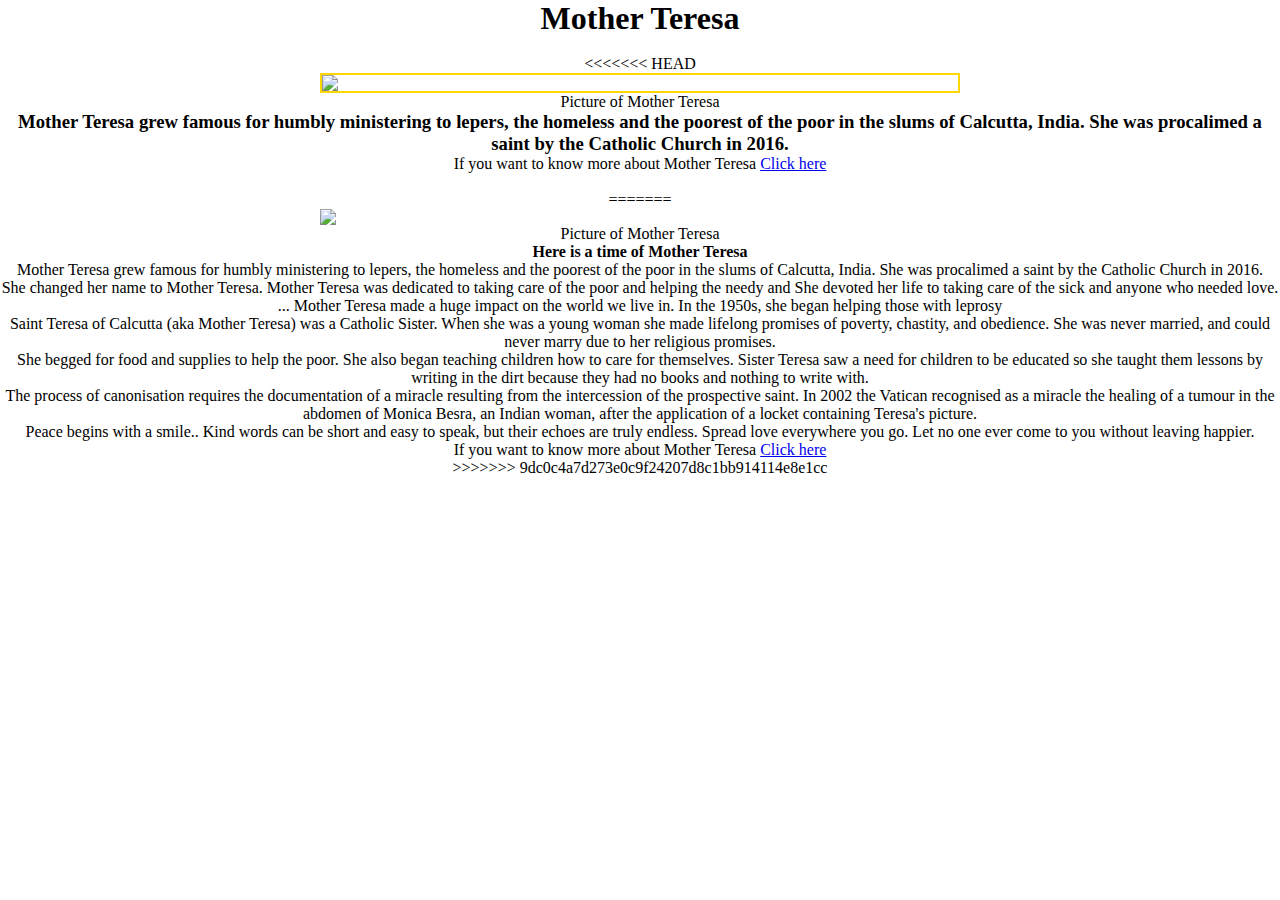
==== fcc-test-suite-template-master/css/main.html @ eacc97d2 "Css edits" ====
<!DOCTYPE html>
<html lang="en">
  <head>
    <meta charset="UTF-8" />
    <meta name="viewport" content="width=device-width, initial-scale=1.0" />
    <h1 id="title">Mother Teresa</h1>
    <link rel="stylesheet" type="text/css" href="style.css" />
  </head>
  <body>
    <section id="main">
<<<<<<< HEAD
      <div id="img-div">
        <figure>
          <img
            class="thin-gold-border"
            src="https://upload.wikimedia.org/wikipedia/commons/8/8e/MotherTeresa_090.jpg"
            id="image"
          />
          <figcaption id="img-caption">Picture of Mother Teresa</figcaption>
        </figure>
      </div>
      <div id="tribute-info">
        <h3>
          Mother Teresa grew famous for humbly ministering to lepers, the
          homeless and the poorest of the poor in the slums of Calcutta, India.
          She was procalimed a saint by the Catholic Church in 2016.
        </h3>
        <p>
          If you want to know more about Mother Teresa
          <a
            id="tribute-link"
            href="https://en.wikipedia.org/wiki/Mother_Teresa"
            target="_blank"
            >Click here</a
          >
        </p>
      </div>
    </section>
  </body>
=======
        <div id="img-div">
            <figure>
            <img src="https://upload.wikimedia.org/wikipedia/commons/8/8e/MotherTeresa_090.jpg" id="image"/>
        <figcaption id="img-caption">Picture of Mother Teresa</figcaption>
    </figure>
</div>
<div id= "tribute-info">
    <h4>Here is a time of Mother Teresa</h4>
        <ul>
            <li>Mother Teresa grew famous for humbly ministering to lepers, the homeless and the poorest of the poor in the slums of Calcutta, India. She was procalimed a saint by the Catholic Church in 2016.</li>
            <li>She changed her name to Mother Teresa. Mother Teresa was dedicated to taking care of the poor and helping the needy and She devoted her life to taking care of the sick and anyone who needed love. ... Mother Teresa made a huge impact on the world we live in. In the 1950s, she began helping those with leprosy</li>
            <li>Saint Teresa of Calcutta (aka Mother Teresa) was a Catholic Sister. When she was a young woman she made lifelong promises of poverty, chastity, and obedience. She was never married, and could never marry due to her religious promises.</li>
            <li>She begged for food and supplies to help the poor. She also began teaching children how to care for themselves. Sister Teresa saw a need for children to be educated so she taught them lessons by writing in the dirt because they had no books and nothing to write with.</li>
            <li>The process of canonisation requires the documentation of a miracle resulting from the intercession of the prospective saint. In 2002 the Vatican recognised as a miracle the healing of a tumour in the abdomen of Monica Besra, an Indian woman, after the application of a locket containing Teresa's picture.</li>
        </ul>
        <blockquote>
            Peace begins with a smile..
            Kind words can be short and easy to speak, but their echoes are truly endless.
            Spread love everywhere you go. Let no one ever come to you without leaving happier.

        </blockquote>
    <p>If you want to know more about Mother Teresa <a id="tribute-link" href="https://en.wikipedia.org/wiki/Mother_Teresa" target="_blank">Click here</a></p>
</div>
</section>
</body>
>>>>>>> 9dc0c4a7d273e0c9f24207d8c1bb914114e8e1cc

  <script src="https://cdn.freecodecamp.org/testable-projects-fcc/v1/bundle.js"></script>
</html>
---- fcc-test-suite-template-master/css/style.css ----
* {
  margin: 0;
  padding: 0;
  box-sizing: border-box;
  text-align: center;
}
#main {
  margin: 2vh 0;
}
#image {
  display: block;
  max-width: 50%;
  max-height: 50%;
  margin: auto;
  height: auto;
}
.thin-gold-border {
  border-color: gold;
  border-width: 2px;
  border-style: solid;
  border-radius: 100%x;
}
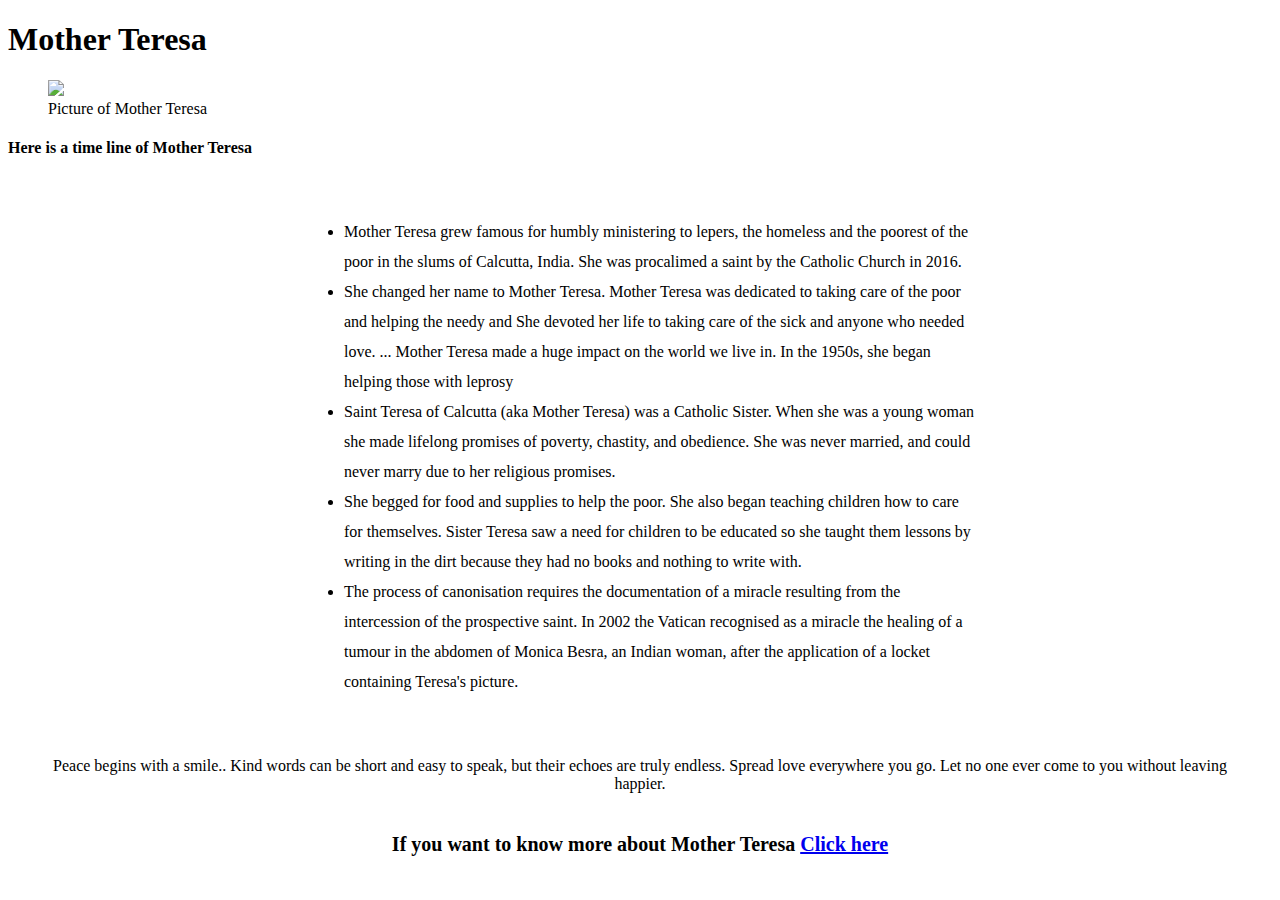
==== commit f949fb41: "Some changes" ====
--- a/fcc-test-suite-template-master/css/main.html
+++ b/fcc-test-suite-template-master/css/main.html
@@ -1,43 +1,13 @@
 <!DOCTYPE html>
 <html lang="en">
-  <head>
-    <meta charset="UTF-8" />
-    <meta name="viewport" content="width=device-width, initial-scale=1.0" />
-    <h1 id="title">Mother Teresa</h1>
-    <link rel="stylesheet" type="text/css" href="style.css" />
-  </head>
-  <body>
+<head>
+    <meta charset="UTF-8">
+    <meta name="viewport" content="width=device-width, initial-scale=1.0">
+    <h1 id = "title" >Mother Teresa</h1>
+    <link rel="stylesheet" type="text/css" href="style.css">
+</head>
+<body>
     <section id="main">
-<<<<<<< HEAD
-      <div id="img-div">
-        <figure>
-          <img
-            class="thin-gold-border"
-            src="https://upload.wikimedia.org/wikipedia/commons/8/8e/MotherTeresa_090.jpg"
-            id="image"
-          />
-          <figcaption id="img-caption">Picture of Mother Teresa</figcaption>
-        </figure>
-      </div>
-      <div id="tribute-info">
-        <h3>
-          Mother Teresa grew famous for humbly ministering to lepers, the
-          homeless and the poorest of the poor in the slums of Calcutta, India.
-          She was procalimed a saint by the Catholic Church in 2016.
-        </h3>
-        <p>
-          If you want to know more about Mother Teresa
-          <a
-            id="tribute-link"
-            href="https://en.wikipedia.org/wiki/Mother_Teresa"
-            target="_blank"
-            >Click here</a
-          >
-        </p>
-      </div>
-    </section>
-  </body>
-=======
         <div id="img-div">
             <figure>
             <img src="https://upload.wikimedia.org/wikipedia/commons/8/8e/MotherTeresa_090.jpg" id="image"/>
@@ -45,7 +15,7 @@
     </figure>
 </div>
 <div id= "tribute-info">
-    <h4>Here is a time of Mother Teresa</h4>
+    <h4>Here is a time line of Mother Teresa</h4>
         <ul>
             <li>Mother Teresa grew famous for humbly ministering to lepers, the homeless and the poorest of the poor in the slums of Calcutta, India. She was procalimed a saint by the Catholic Church in 2016.</li>
             <li>She changed her name to Mother Teresa. Mother Teresa was dedicated to taking care of the poor and helping the needy and She devoted her life to taking care of the sick and anyone who needed love. ... Mother Teresa made a huge impact on the world we live in. In the 1950s, she began helping those with leprosy</li>
@@ -63,7 +33,7 @@
 </div>
 </section>
 </body>
->>>>>>> 9dc0c4a7d273e0c9f24207d8c1bb914114e8e1cc
 
-  <script src="https://cdn.freecodecamp.org/testable-projects-fcc/v1/bundle.js"></script>
-</html>
+<script src="https://cdn.freecodecamp.org/testable-projects-fcc/v1/bundle.js"></script>
+
+</html>--- a/fcc-test-suite-template-master/css/style.css
+++ b/fcc-test-suite-template-master/css/style.css
@@ -1,22 +1,22 @@
-* {
-  margin: 0;
-  padding: 0;
-  box-sizing: border-box;
-  text-align: center;
+#image{
+    max-width: 50%;
+    max-height: 50%;
+    margin: auto;
+    height: auto;
 }
-#main {
-  margin: 2vh 0;
+#tribute-info ul{
+    margin: 60px auto;
+    width: 50%;
 }
-#image {
-  display: block;
-  max-width: 50%;
-  max-height: 50%;
-  margin: auto;
-  height: auto;
+#tribute-info ul li{
+    line-height: 30px;
 }
-.thin-gold-border {
-  border-color: gold;
-  border-width: 2px;
-  border-style: solid;
-  border-radius: 100%x;
+#tribute-info p{
+    font-weight: bold;
+    font-size: 20px;
+    text-align: center;
+    margin-top: 40px;
 }
+#tribute-info blockquote{
+    text-align: center;
+}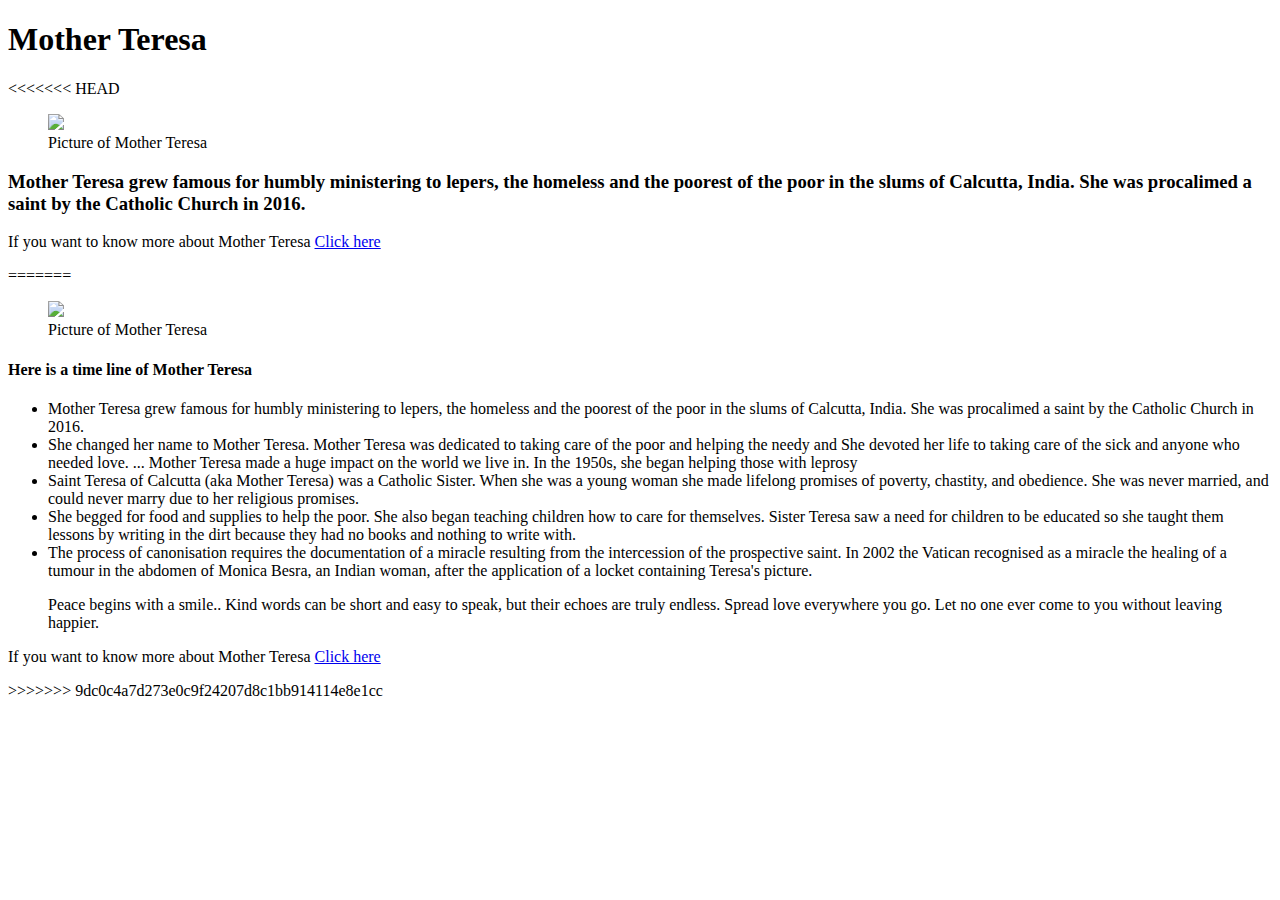
==== commit 58cacd13: "resolving changes" ====
--- a/fcc-test-suite-template-master/css/main.html
+++ b/fcc-test-suite-template-master/css/main.html
@@ -1,13 +1,43 @@
 <!DOCTYPE html>
 <html lang="en">
-<head>
-    <meta charset="UTF-8">
-    <meta name="viewport" content="width=device-width, initial-scale=1.0">
-    <h1 id = "title" >Mother Teresa</h1>
-    <link rel="stylesheet" type="text/css" href="style.css">
-</head>
-<body>
+  <head>
+    <meta charset="UTF-8" />
+    <meta name="viewport" content="width=device-width, initial-scale=1.0" />
+    <h1 id="title">Mother Teresa</h1>
+    <link rel="stylesheet" type="text/css" href="style.css" />
+  </head>
+  <body>
     <section id="main">
+<<<<<<< HEAD
+      <div id="img-div">
+        <figure>
+          <img
+            class="thin-gold-border"
+            src="https://upload.wikimedia.org/wikipedia/commons/8/8e/MotherTeresa_090.jpg"
+            id="image"
+          />
+          <figcaption id="img-caption">Picture of Mother Teresa</figcaption>
+        </figure>
+      </div>
+      <div id="tribute-info">
+        <h3>
+          Mother Teresa grew famous for humbly ministering to lepers, the
+          homeless and the poorest of the poor in the slums of Calcutta, India.
+          She was procalimed a saint by the Catholic Church in 2016.
+        </h3>
+        <p>
+          If you want to know more about Mother Teresa
+          <a
+            id="tribute-link"
+            href="https://en.wikipedia.org/wiki/Mother_Teresa"
+            target="_blank"
+            >Click here</a
+          >
+        </p>
+      </div>
+    </section>
+  </body>
+=======
         <div id="img-div">
             <figure>
             <img src="https://upload.wikimedia.org/wikipedia/commons/8/8e/MotherTeresa_090.jpg" id="image"/>
@@ -33,7 +63,7 @@
 </div>
 </section>
 </body>
+>>>>>>> 9dc0c4a7d273e0c9f24207d8c1bb914114e8e1cc
 
-<script src="https://cdn.freecodecamp.org/testable-projects-fcc/v1/bundle.js"></script>
-
-</html>+  <script src="https://cdn.freecodecamp.org/testable-projects-fcc/v1/bundle.js"></script>
+</html>
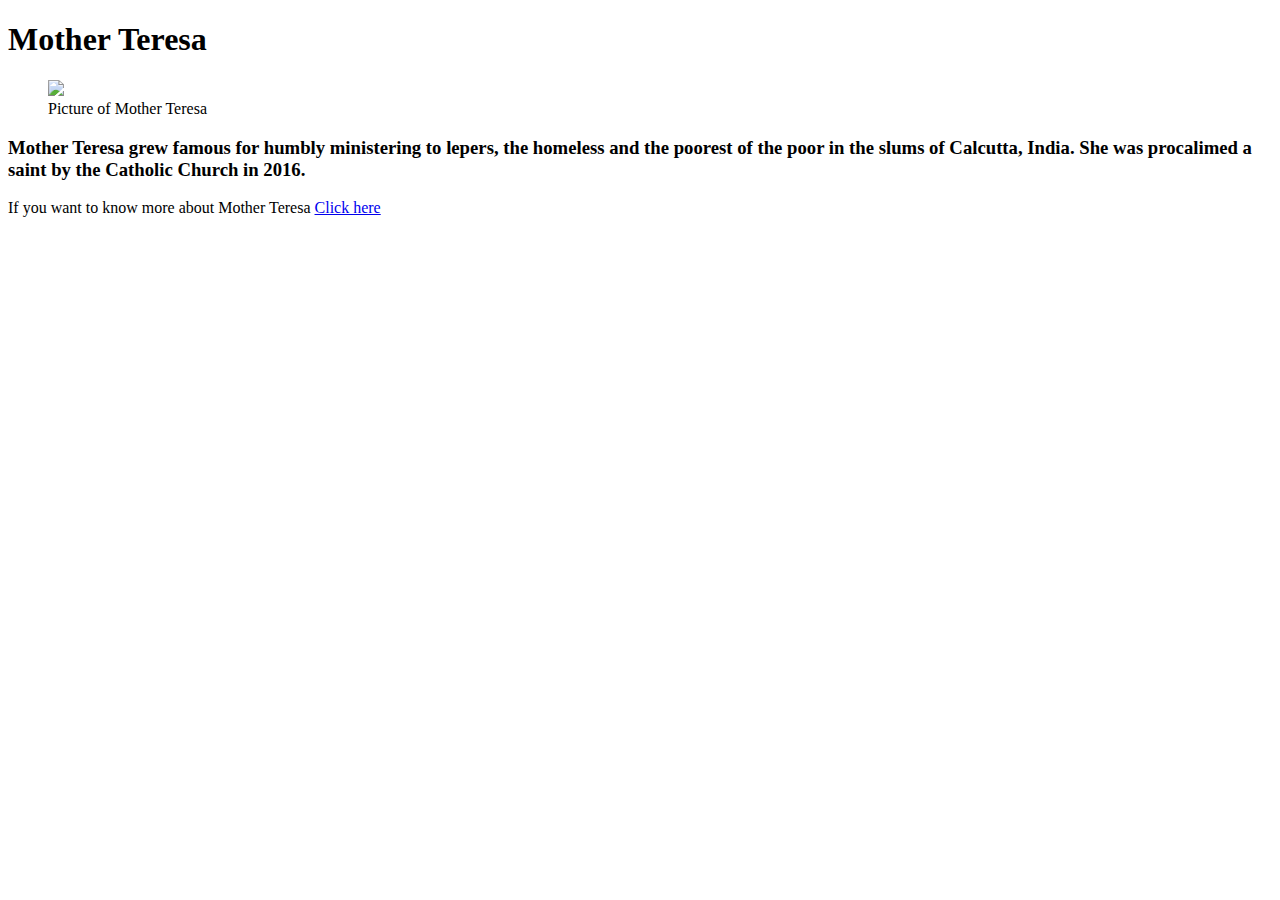
==== commit d3915f0f: "Update main.html" ====
--- a/fcc-test-suite-template-master/css/main.html
+++ b/fcc-test-suite-template-master/css/main.html
@@ -8,7 +8,6 @@
   </head>
   <body>
     <section id="main">
-<<<<<<< HEAD
       <div id="img-div">
         <figure>
           <img
@@ -37,33 +36,6 @@
       </div>
     </section>
   </body>
-=======
-        <div id="img-div">
-            <figure>
-            <img src="https://upload.wikimedia.org/wikipedia/commons/8/8e/MotherTeresa_090.jpg" id="image"/>
-        <figcaption id="img-caption">Picture of Mother Teresa</figcaption>
-    </figure>
-</div>
-<div id= "tribute-info">
-    <h4>Here is a time line of Mother Teresa</h4>
-        <ul>
-            <li>Mother Teresa grew famous for humbly ministering to lepers, the homeless and the poorest of the poor in the slums of Calcutta, India. She was procalimed a saint by the Catholic Church in 2016.</li>
-            <li>She changed her name to Mother Teresa. Mother Teresa was dedicated to taking care of the poor and helping the needy and She devoted her life to taking care of the sick and anyone who needed love. ... Mother Teresa made a huge impact on the world we live in. In the 1950s, she began helping those with leprosy</li>
-            <li>Saint Teresa of Calcutta (aka Mother Teresa) was a Catholic Sister. When she was a young woman she made lifelong promises of poverty, chastity, and obedience. She was never married, and could never marry due to her religious promises.</li>
-            <li>She begged for food and supplies to help the poor. She also began teaching children how to care for themselves. Sister Teresa saw a need for children to be educated so she taught them lessons by writing in the dirt because they had no books and nothing to write with.</li>
-            <li>The process of canonisation requires the documentation of a miracle resulting from the intercession of the prospective saint. In 2002 the Vatican recognised as a miracle the healing of a tumour in the abdomen of Monica Besra, an Indian woman, after the application of a locket containing Teresa's picture.</li>
-        </ul>
-        <blockquote>
-            Peace begins with a smile..
-            Kind words can be short and easy to speak, but their echoes are truly endless.
-            Spread love everywhere you go. Let no one ever come to you without leaving happier.
-
-        </blockquote>
-    <p>If you want to know more about Mother Teresa <a id="tribute-link" href="https://en.wikipedia.org/wiki/Mother_Teresa" target="_blank">Click here</a></p>
-</div>
-</section>
-</body>
->>>>>>> 9dc0c4a7d273e0c9f24207d8c1bb914114e8e1cc
 
   <script src="https://cdn.freecodecamp.org/testable-projects-fcc/v1/bundle.js"></script>
 </html>
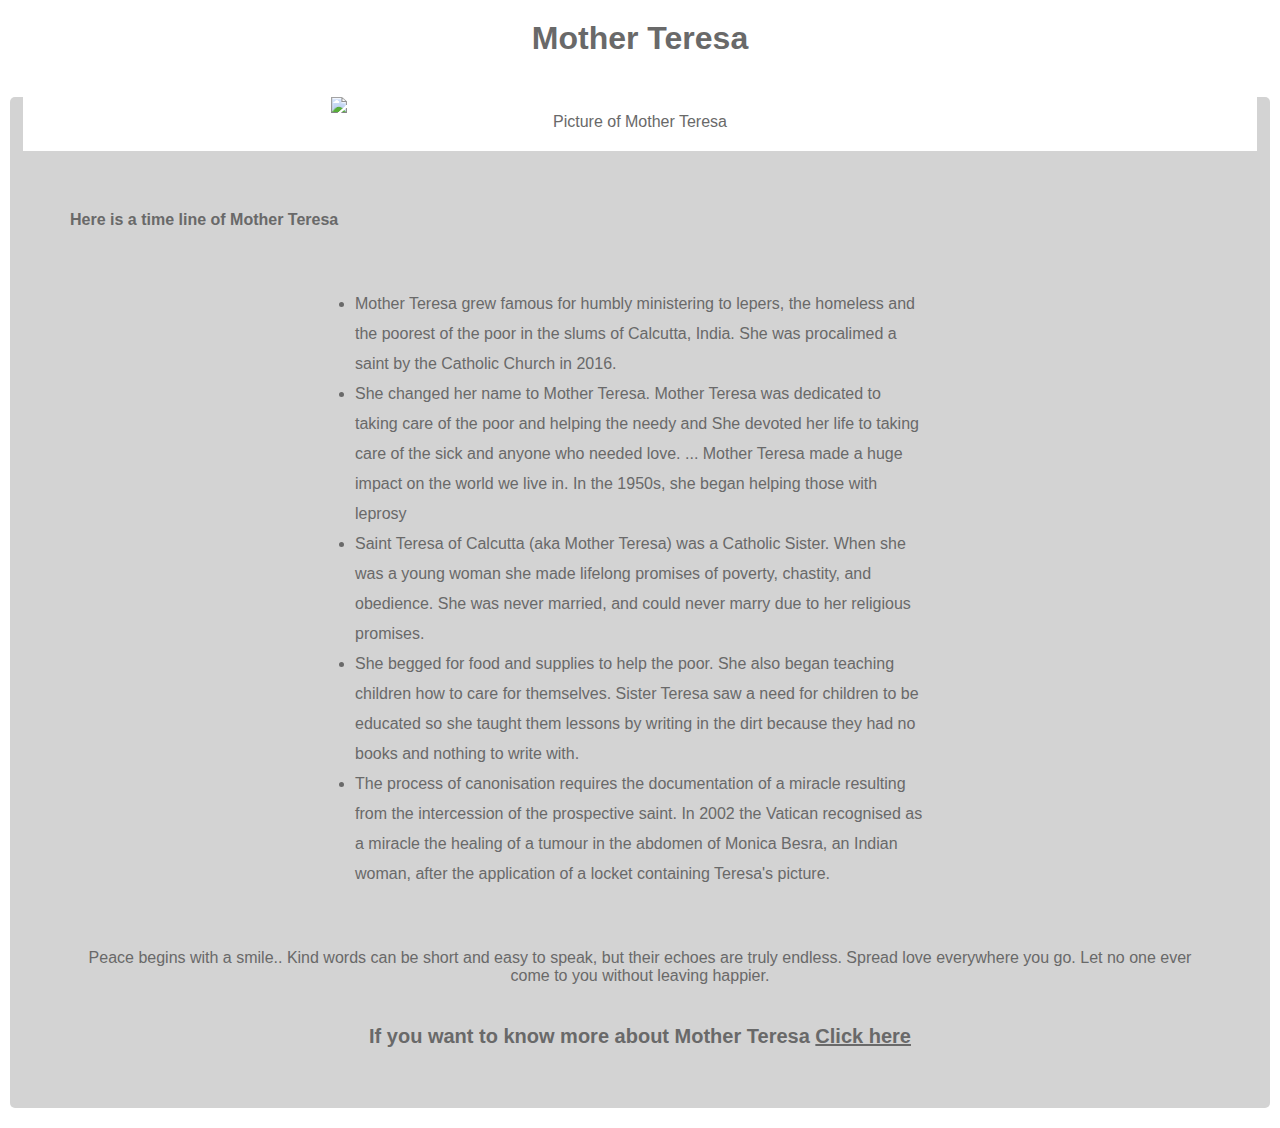
==== commit f7828bb2: "Some CSS edits" ====
--- a/fcc-test-suite-template-master/css/main.html
+++ b/fcc-test-suite-template-master/css/main.html
@@ -17,25 +17,26 @@
           />
           <figcaption id="img-caption">Picture of Mother Teresa</figcaption>
         </figure>
-      </div>
-      <div id="tribute-info">
-        <h3>
-          Mother Teresa grew famous for humbly ministering to lepers, the
-          homeless and the poorest of the poor in the slums of Calcutta, India.
-          She was procalimed a saint by the Catholic Church in 2016.
-        </h3>
-        <p>
-          If you want to know more about Mother Teresa
-          <a
-            id="tribute-link"
-            href="https://en.wikipedia.org/wiki/Mother_Teresa"
-            target="_blank"
-            >Click here</a
-          >
-        </p>
-      </div>
-    </section>
-  </body>
+</div>
+<div id= "tribute-info">
+    <h4>Here is a time line of Mother Teresa</h4>
+        <ul>
+            <li>Mother Teresa grew famous for humbly ministering to lepers, the homeless and the poorest of the poor in the slums of Calcutta, India. She was procalimed a saint by the Catholic Church in 2016.</li>
+            <li>She changed her name to Mother Teresa. Mother Teresa was dedicated to taking care of the poor and helping the needy and She devoted her life to taking care of the sick and anyone who needed love. ... Mother Teresa made a huge impact on the world we live in. In the 1950s, she began helping those with leprosy</li>
+            <li>Saint Teresa of Calcutta (aka Mother Teresa) was a Catholic Sister. When she was a young woman she made lifelong promises of poverty, chastity, and obedience. She was never married, and could never marry due to her religious promises.</li>
+            <li>She begged for food and supplies to help the poor. She also began teaching children how to care for themselves. Sister Teresa saw a need for children to be educated so she taught them lessons by writing in the dirt because they had no books and nothing to write with.</li>
+            <li>The process of canonisation requires the documentation of a miracle resulting from the intercession of the prospective saint. In 2002 the Vatican recognised as a miracle the healing of a tumour in the abdomen of Monica Besra, an Indian woman, after the application of a locket containing Teresa's picture.</li>
+        </ul>
+        <blockquote>
+            Peace begins with a smile..
+            Kind words can be short and easy to speak, but their echoes are truly endless.
+            Spread love everywhere you go. Let no one ever come to you without leaving happier.
+
+        </blockquote>
+    <p>If you want to know more about Mother Teresa <a id="tribute-link" href="https://en.wikipedia.org/wiki/Mother_Teresa" target="_blank">Click here</a></p>
+</div>
+</section>
+</body>
 
   <script src="https://cdn.freecodecamp.org/testable-projects-fcc/v1/bundle.js"></script>
 </html>
--- a/fcc-test-suite-template-master/css/style.css
+++ b/fcc-test-suite-template-master/css/style.css
@@ -0,0 +1,55 @@
+*{
+    margin: 0;
+    padding: 0;
+    box-sizing: border-box;
+    font-family: Arial, Helvetica, sans-serif;
+    color: #696969;
+}
+#image {
+    display: block;
+    max-width: 50%;
+    max-height: 50%;
+    margin: auto;
+    height: auto;
+}
+#main{
+    background-color: lightgray;
+    margin: 20px 10px;
+    border-radius: 5px;
+}
+#title{
+    text-align: center;
+    padding: 20px;
+}
+#title h1{
+    padding: 20px;
+}
+#img-div{
+    text-align: center;
+    background-color: white;
+    margin: 0 auto;
+    width: 98%;
+    padding-bottom: 20px;
+}
+#tribute-info{
+    padding: 60px;
+}
+#tribute-info h3{
+    text-align: center;
+}
+#tribute-info ul{
+    margin: 60px auto;
+    width: 50%;
+}
+#tribute-info ul li{
+    line-height: 30px;
+}
+#tribute-info p{
+    font-weight: bold;
+    font-size: 20px;
+    text-align: center;
+    margin-top: 40px;
+}
+#tribute-info blockquote{
+    text-align: center;
+}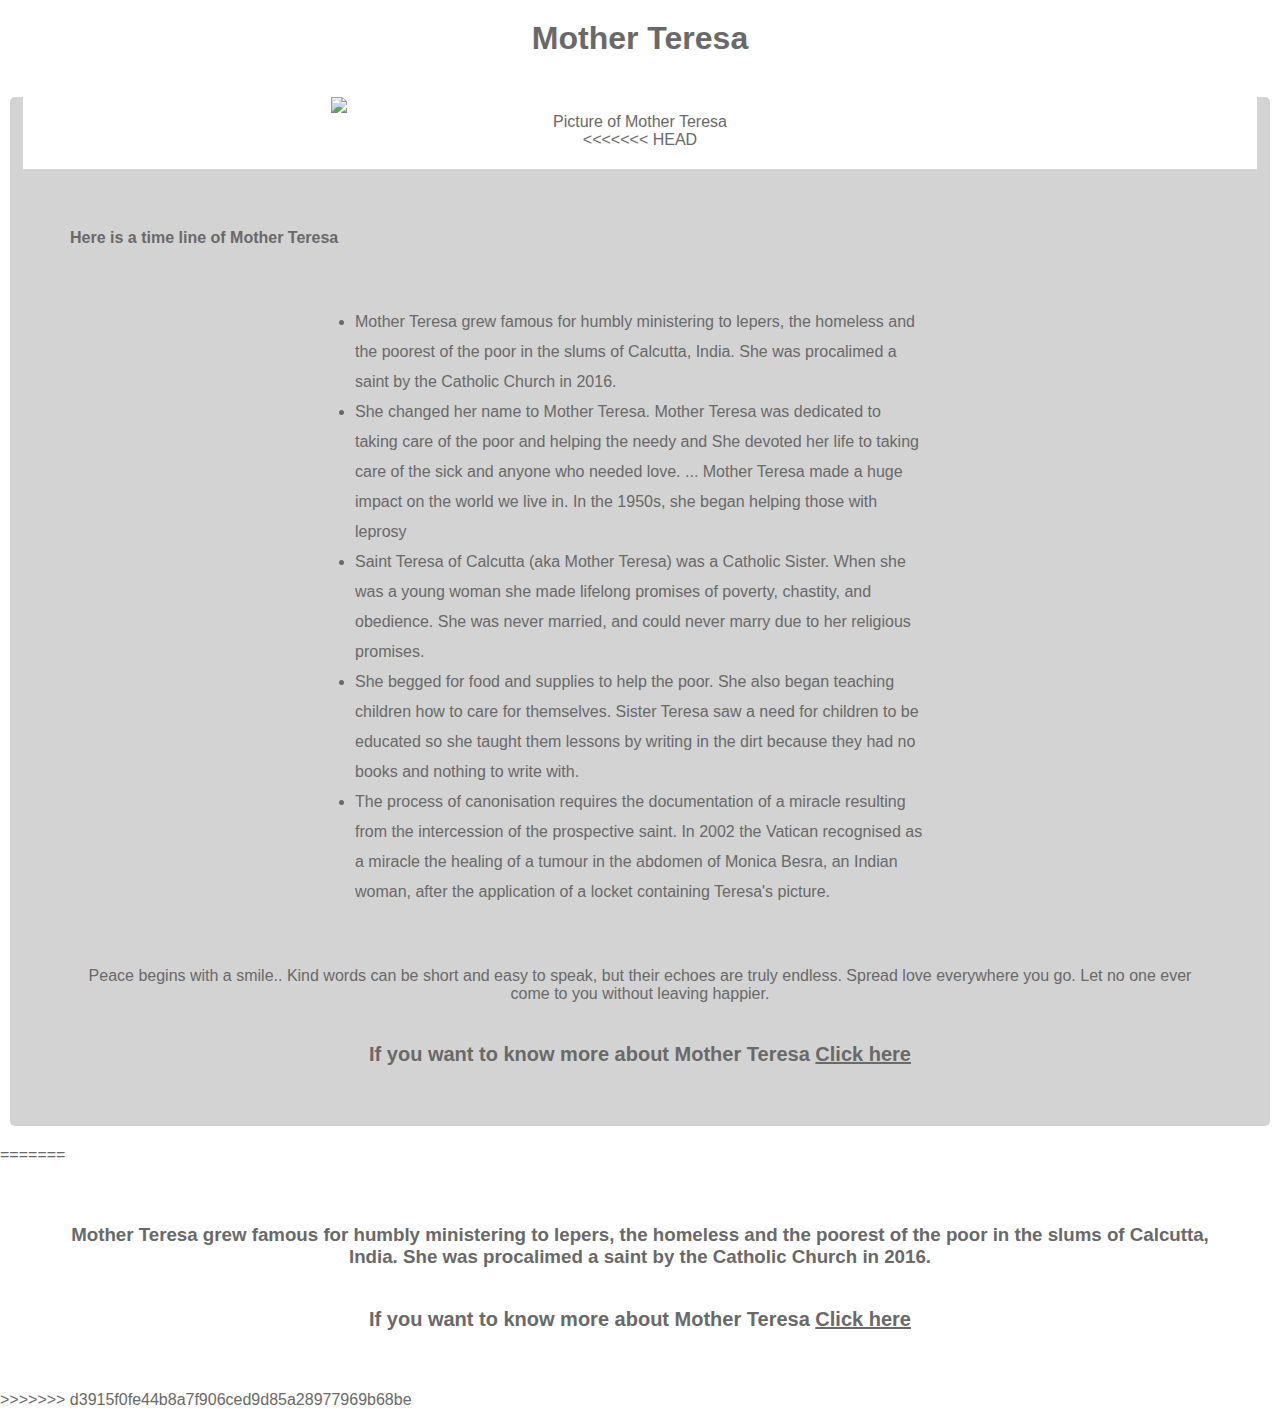
==== commit dace7c35: "Css" ====
--- a/fcc-test-suite-template-master/css/main.html
+++ b/fcc-test-suite-template-master/css/main.html
@@ -17,6 +17,7 @@
           />
           <figcaption id="img-caption">Picture of Mother Teresa</figcaption>
         </figure>
+<<<<<<< HEAD
 </div>
 <div id= "tribute-info">
     <h4>Here is a time line of Mother Teresa</h4>
@@ -37,6 +38,27 @@
 </div>
 </section>
 </body>
+=======
+      </div>
+      <div id="tribute-info">
+        <h3>
+          Mother Teresa grew famous for humbly ministering to lepers, the
+          homeless and the poorest of the poor in the slums of Calcutta, India.
+          She was procalimed a saint by the Catholic Church in 2016.
+        </h3>
+        <p>
+          If you want to know more about Mother Teresa
+          <a
+            id="tribute-link"
+            href="https://en.wikipedia.org/wiki/Mother_Teresa"
+            target="_blank"
+            >Click here</a
+          >
+        </p>
+      </div>
+    </section>
+  </body>
+>>>>>>> d3915f0fe44b8a7f906ced9d85a28977969b68be
 
   <script src="https://cdn.freecodecamp.org/testable-projects-fcc/v1/bundle.js"></script>
 </html>
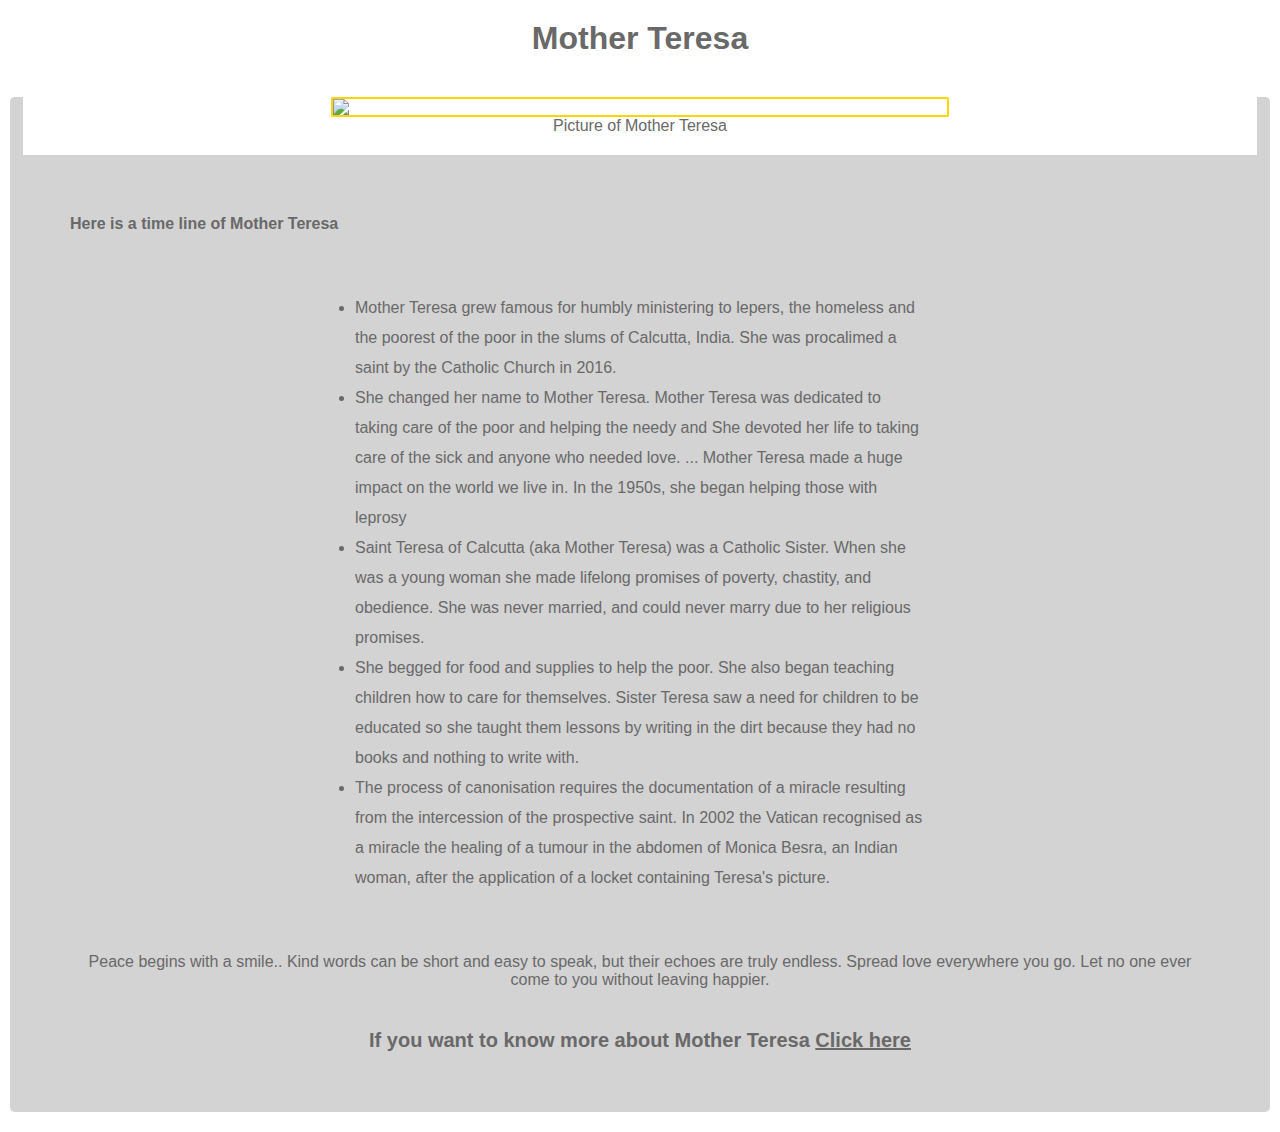
==== commit 5d9d8df2: "Css Final edit" ====
--- a/fcc-test-suite-template-master/css/main.html
+++ b/fcc-test-suite-template-master/css/main.html
@@ -17,35 +17,48 @@
           />
           <figcaption id="img-caption">Picture of Mother Teresa</figcaption>
         </figure>
-<<<<<<< HEAD
-</div>
-<div id= "tribute-info">
-    <h4>Here is a time line of Mother Teresa</h4>
+      </div>
+      <div id="tribute-info">
+        <h4>Here is a time line of Mother Teresa</h4>
         <ul>
-            <li>Mother Teresa grew famous for humbly ministering to lepers, the homeless and the poorest of the poor in the slums of Calcutta, India. She was procalimed a saint by the Catholic Church in 2016.</li>
-            <li>She changed her name to Mother Teresa. Mother Teresa was dedicated to taking care of the poor and helping the needy and She devoted her life to taking care of the sick and anyone who needed love. ... Mother Teresa made a huge impact on the world we live in. In the 1950s, she began helping those with leprosy</li>
-            <li>Saint Teresa of Calcutta (aka Mother Teresa) was a Catholic Sister. When she was a young woman she made lifelong promises of poverty, chastity, and obedience. She was never married, and could never marry due to her religious promises.</li>
-            <li>She begged for food and supplies to help the poor. She also began teaching children how to care for themselves. Sister Teresa saw a need for children to be educated so she taught them lessons by writing in the dirt because they had no books and nothing to write with.</li>
-            <li>The process of canonisation requires the documentation of a miracle resulting from the intercession of the prospective saint. In 2002 the Vatican recognised as a miracle the healing of a tumour in the abdomen of Monica Besra, an Indian woman, after the application of a locket containing Teresa's picture.</li>
+          <li>
+            Mother Teresa grew famous for humbly ministering to lepers, the
+            homeless and the poorest of the poor in the slums of Calcutta,
+            India. She was procalimed a saint by the Catholic Church in 2016.
+          </li>
+          <li>
+            She changed her name to Mother Teresa. Mother Teresa was dedicated
+            to taking care of the poor and helping the needy and She devoted her
+            life to taking care of the sick and anyone who needed love. ...
+            Mother Teresa made a huge impact on the world we live in. In the
+            1950s, she began helping those with leprosy
+          </li>
+          <li>
+            Saint Teresa of Calcutta (aka Mother Teresa) was a Catholic Sister.
+            When she was a young woman she made lifelong promises of poverty,
+            chastity, and obedience. She was never married, and could never
+            marry due to her religious promises.
+          </li>
+          <li>
+            She begged for food and supplies to help the poor. She also began
+            teaching children how to care for themselves. Sister Teresa saw a
+            need for children to be educated so she taught them lessons by
+            writing in the dirt because they had no books and nothing to write
+            with.
+          </li>
+          <li>
+            The process of canonisation requires the documentation of a miracle
+            resulting from the intercession of the prospective saint. In 2002
+            the Vatican recognised as a miracle the healing of a tumour in the
+            abdomen of Monica Besra, an Indian woman, after the application of a
+            locket containing Teresa's picture.
+          </li>
         </ul>
         <blockquote>
-            Peace begins with a smile..
-            Kind words can be short and easy to speak, but their echoes are truly endless.
-            Spread love everywhere you go. Let no one ever come to you without leaving happier.
-
+          Peace begins with a smile.. Kind words can be short and easy to speak,
+          but their echoes are truly endless. Spread love everywhere you go. Let
+          no one ever come to you without leaving happier.
         </blockquote>
-    <p>If you want to know more about Mother Teresa <a id="tribute-link" href="https://en.wikipedia.org/wiki/Mother_Teresa" target="_blank">Click here</a></p>
-</div>
-</section>
-</body>
-=======
-      </div>
-      <div id="tribute-info">
-        <h3>
-          Mother Teresa grew famous for humbly ministering to lepers, the
-          homeless and the poorest of the poor in the slums of Calcutta, India.
-          She was procalimed a saint by the Catholic Church in 2016.
-        </h3>
         <p>
           If you want to know more about Mother Teresa
           <a
@@ -58,7 +71,6 @@
       </div>
     </section>
   </body>
->>>>>>> d3915f0fe44b8a7f906ced9d85a28977969b68be
 
   <script src="https://cdn.freecodecamp.org/testable-projects-fcc/v1/bundle.js"></script>
 </html>
--- a/fcc-test-suite-template-master/css/style.css
+++ b/fcc-test-suite-template-master/css/style.css
@@ -1,55 +1,61 @@
-*{
-    margin: 0;
-    padding: 0;
-    box-sizing: border-box;
-    font-family: Arial, Helvetica, sans-serif;
-    color: #696969;
+* {
+  margin: 0;
+  padding: 0;
+  box-sizing: border-box;
+  font-family: Arial, Helvetica, sans-serif;
+  color: #696969;
 }
 #image {
-    display: block;
-    max-width: 50%;
-    max-height: 50%;
-    margin: auto;
-    height: auto;
+  display: block;
+  max-width: 50%;
+  max-height: 50%;
+  margin: auto;
+  height: auto;
 }
-#main{
-    background-color: lightgray;
-    margin: 20px 10px;
-    border-radius: 5px;
+#main {
+  background-color: lightgray;
+  margin: 20px 10px;
+  border-radius: 5px;
 }
-#title{
-    text-align: center;
-    padding: 20px;
+#title {
+  text-align: center;
+  padding: 20px;
 }
-#title h1{
-    padding: 20px;
+#title h1 {
+  padding: 20px;
 }
-#img-div{
-    text-align: center;
-    background-color: white;
-    margin: 0 auto;
-    width: 98%;
-    padding-bottom: 20px;
+#img-div {
+  text-align: center;
+  background-color: white;
+  margin: 0 auto;
+  width: 98%;
+  padding-bottom: 20px;
 }
-#tribute-info{
-    padding: 60px;
+#tribute-info {
+  padding: 60px;
 }
-#tribute-info h3{
-    text-align: center;
+#tribute-info h3 {
+  text-align: center;
 }
-#tribute-info ul{
-    margin: 60px auto;
-    width: 50%;
+#tribute-info ul {
+  margin: 60px auto;
+  width: 50%;
 }
-#tribute-info ul li{
-    line-height: 30px;
+#tribute-info ul li {
+  line-height: 30px;
 }
-#tribute-info p{
-    font-weight: bold;
-    font-size: 20px;
-    text-align: center;
-    margin-top: 40px;
+#tribute-info p {
+  font-weight: bold;
+  font-size: 20px;
+  text-align: center;
+  margin-top: 40px;
 }
-#tribute-info blockquote{
-    text-align: center;
-}+#tribute-info blockquote {
+  text-align: center;
+}
+.thin-gold-border {
+  border-color: gold;
+  border-width: 2px;
+  border-style: solid;
+  border-radius: 2%;
+}
